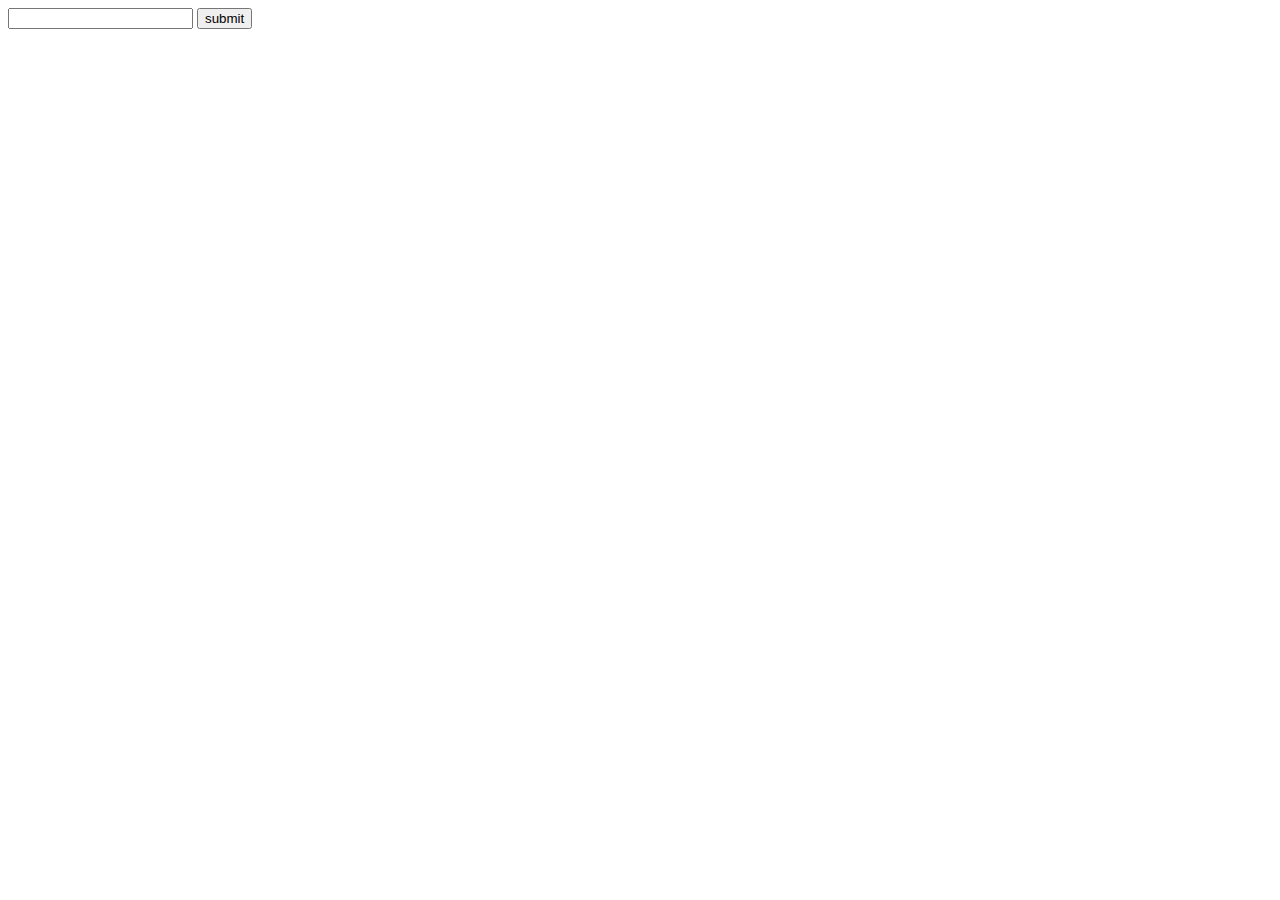
==== index.html @ b3a2b80a "add title to Recipes" ====
<!DOCTYPE html>
<html>
  <head>
    <meta charset="utf-8">
    <title>Recipe Finder</title>
    <link rel="stylesheet" href="./style/style.css">

  </head>
  <body>
    <form id="user-search" action="submit" >
      <input type="text" name="" value="">
      <input type="submit" name="" value="submit">
    </form>
    <ul id="results-list">
    </ul>
    <!-- <ul id="ingredients-list">
    </ul> -->
    <script type="text/javascript" src="./javascript/input.js"></script>
    <script type="text/javascript" src="./javascript/request.js"></script>
    <script type="text/javascript" src="./javascript/render.js"></script>
    <script type="text/javascript" src="./javascript/main.js"></script>
  </body>
</html>
---- style/style.css ----
.titleIngredientsCss {
  color: black;
  font-size: 30px;
  text-align: left;
}

.titleRecipes {
  color: black;
  font-size: 30px;
  text-align: left;
}
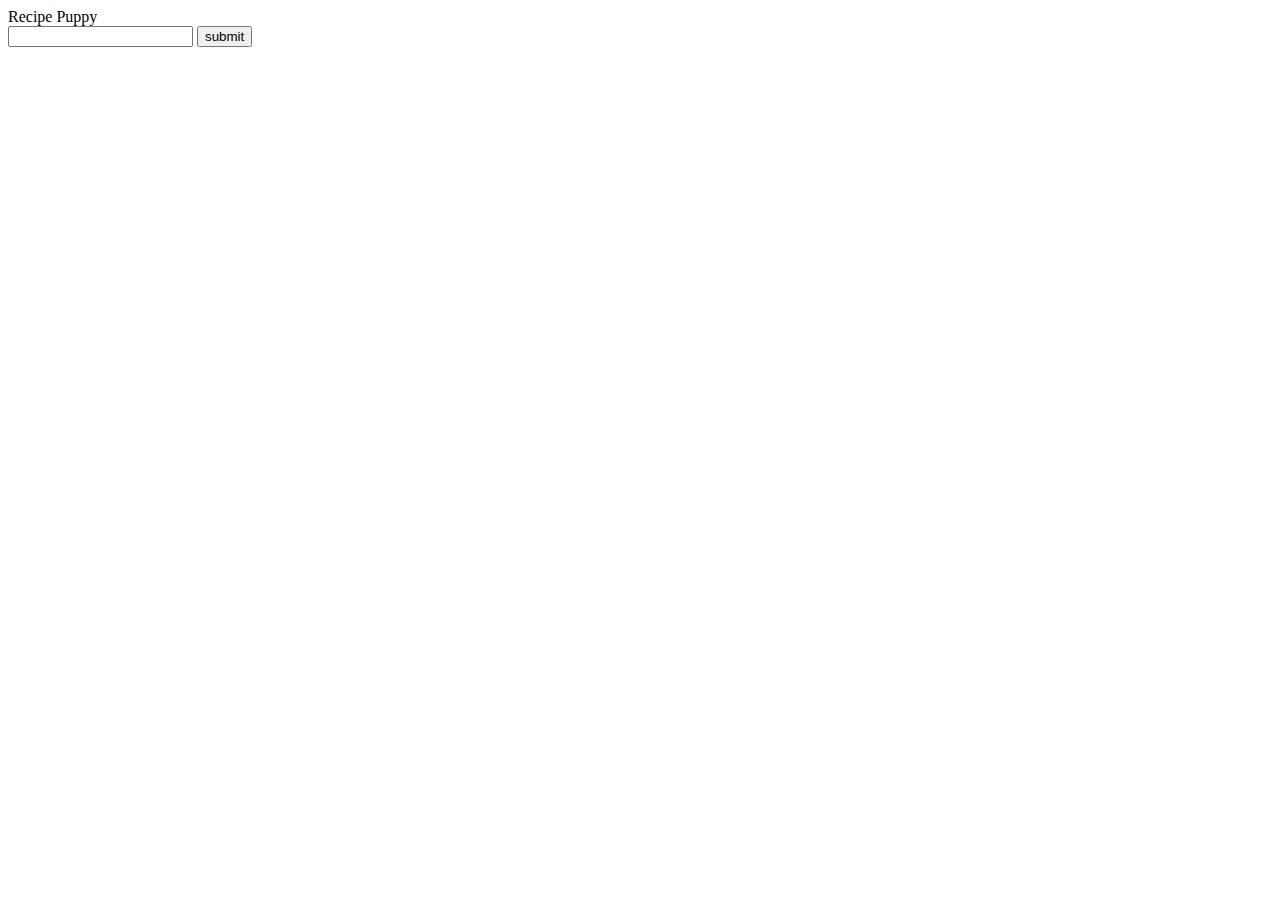
==== commit 01694ddf: "#29 i add a Header for the page" ====
--- a/index.html
+++ b/index.html
@@ -7,14 +7,12 @@
 
   </head>
   <body>
-    <form id="user-search" action="submit" >
+    <header> Recipe Puppy</header>
+    <form id="user-search">
       <input type="text" name="" value="">
       <input type="submit" name="" value="submit">
     </form>
-    <ul id="results-list">
-    </ul>
-    <!-- <ul id="ingredients-list">
-    </ul> -->
+    <ul id="results-list"></ul>
     <script type="text/javascript" src="./javascript/input.js"></script>
     <script type="text/javascript" src="./javascript/request.js"></script>
     <script type="text/javascript" src="./javascript/render.js"></script>
--- a/style/style.css
+++ b/style/style.css
@@ -1,11 +1,6 @@
-.titleIngredientsCss {
-  color: black;
-  font-size: 30px;
+.spanTitleCSS{
+  font-size: : 200px;
   text-align: left;
+  font-weight: bold;
+
 }
-
-.titleRecipes {
-  color: black;
-  font-size: 30px;
-  text-align: left;
-}
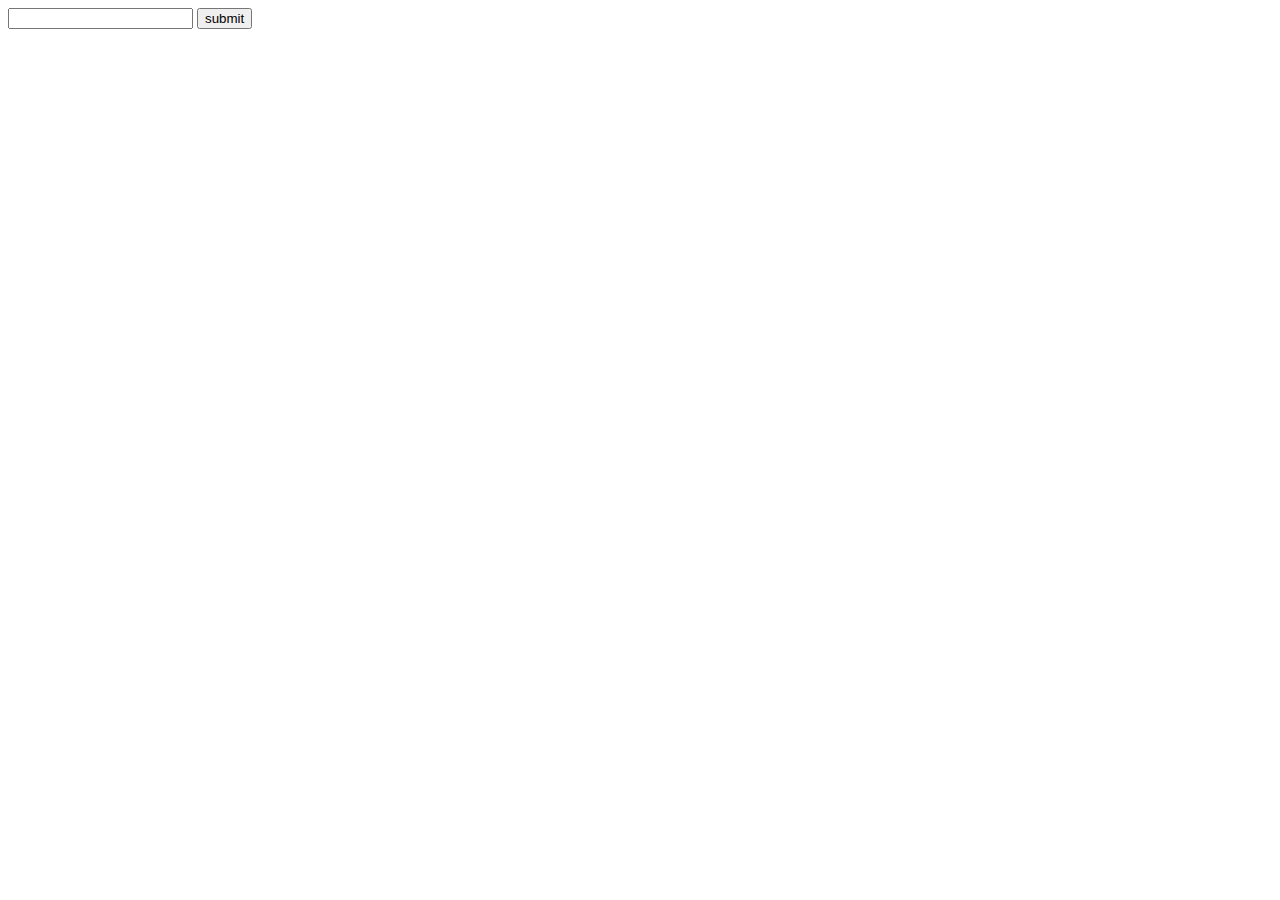
==== commit f8c934b9: "adding comments on render.js to make its more readable and removed unnecessary spaces in js codes" ====
--- a/index.html
+++ b/index.html
@@ -4,10 +4,8 @@
     <meta charset="utf-8">
     <title>Recipe Finder</title>
     <link rel="stylesheet" href="./style/style.css">
-
   </head>
   <body>
-    <header> Recipe Puppy</header>
     <form id="user-search">
       <input type="text" name="" value="">
       <input type="submit" name="" value="submit">
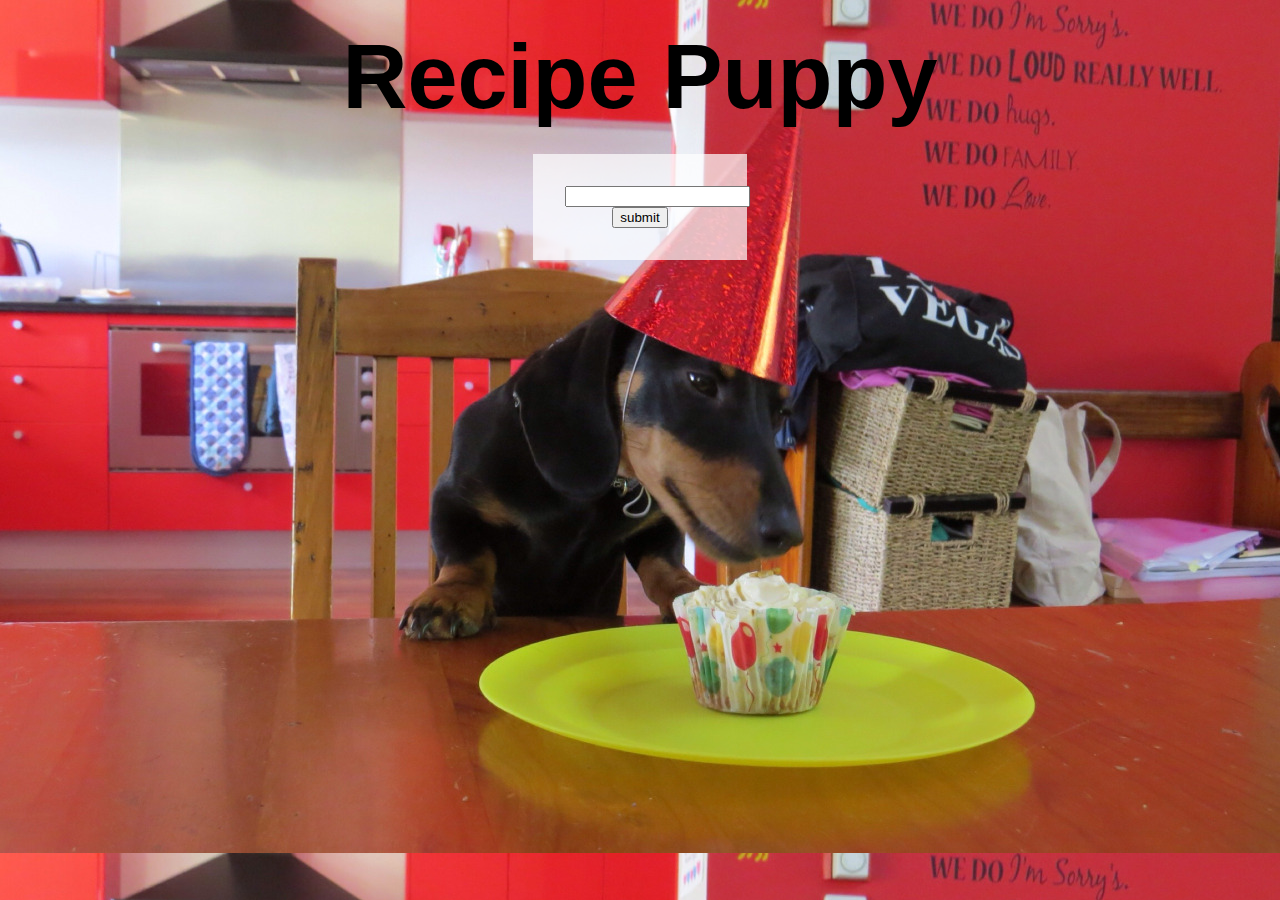
==== commit 78f2a343: "add styling and background" ====
--- a/index.html
+++ b/index.html
@@ -4,13 +4,17 @@
     <meta charset="utf-8">
     <title>Recipe Finder</title>
     <link rel="stylesheet" href="./style/style.css">
+
   </head>
   <body>
-    <form id="user-search">
-      <input type="text" name="" value="">
-      <input type="submit" name="" value="submit">
-    </form>
-    <ul id="results-list"></ul>
+    <header> Recipe Puppy</header>
+    <section class="search-wrapper">
+      <form id="user-search">
+        <input type="text" name="" value="">
+        <input type="submit" name="" value="submit">
+      </form>
+      <ul id="results-list"></ul>
+    </section>
     <script type="text/javascript" src="./javascript/input.js"></script>
     <script type="text/javascript" src="./javascript/request.js"></script>
     <script type="text/javascript" src="./javascript/render.js"></script>
--- a/style/style.css
+++ b/style/style.css
@@ -1,6 +1,77 @@
+html, body, div, span, applet, object, iframe,
+h1, h2, h3, h4, h5, h6, p, blockquote, pre,
+a, abbr, acronym, address, big, cite, code,
+del, dfn, em, img, ins, kbd, q, s, samp,
+small, strike, strong, sub, sup, tt, var,
+b, u, i, center,
+dl, dt, dd, ol, ul, li,
+fieldset, form, label, legend,
+table, caption, tbody, tfoot, thead, tr, th, td,
+article, aside, canvas, details, embed,
+figure, figcaption, footer, header, hgroup,
+menu, nav, output, ruby, section, summary,
+time, mark, audio, video {
+	margin: 0;
+	padding: 0;
+	border: 0;
+	font-size: 100%;
+	font: inherit;
+	vertical-align: baseline;
+}
+/* HTML5 display-role reset for older browsers */
+article, aside, details, figcaption, figure,
+footer, header, hgroup, menu, nav, section {
+	display: block;
+}
+body {
+	line-height: 1;
+  background-image: url("../shecureshelrecipepuppy.jpg");
+}
+ol, ul {
+	list-style: none;
+}
+blockquote, q {
+	quotes: none;
+}
+blockquote:before, blockquote:after,
+q:before, q:after {
+	content: '';
+	content: none;
+}
+table {
+	border-collapse: collapse;
+	border-spacing: 0;
+}
+
+
 .spanTitleCSS{
   font-size: : 200px;
   text-align: left;
   font-weight: bold;
 
 }
+
+ header{
+  margin: 2rem;
+  text-align: center;
+  font-size: 90px;
+  font-weight: bold;
+  font-family: sans-serif;
+}
+
+.search-wrapper {
+  text-align: center;
+  height: 100%;
+}
+
+form{
+  background: rgba(255,255,255,0.7);
+  padding: 2rem;
+  margin: auto;
+  text-align: center;
+  max-width: 150px;
+}
+
+.results-list{
+  background: rgba(255,255,255,0.7);  
+}
